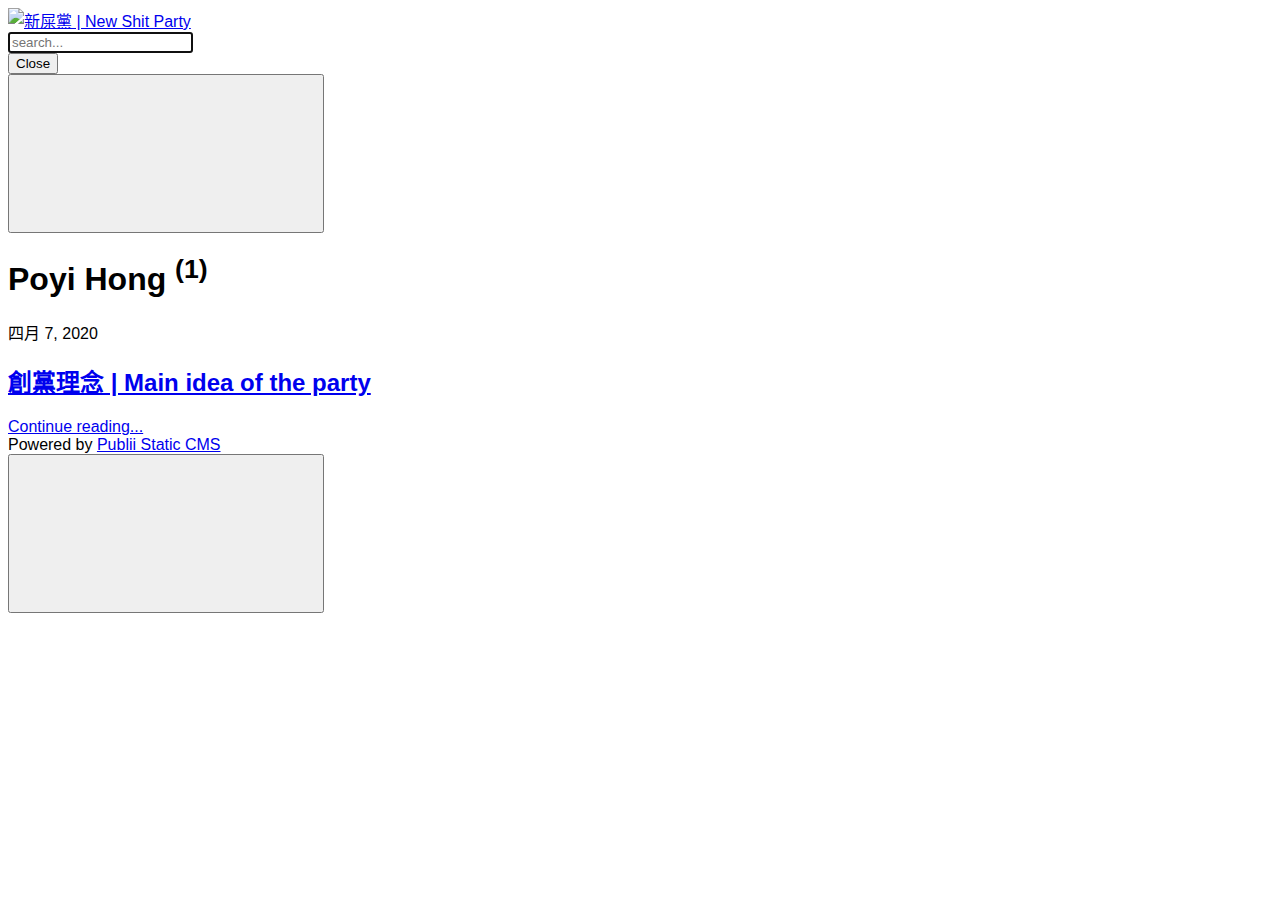
==== authors/poyi-hong/index.html @ dd7c100e "Updated from Publii" ====
<!DOCTYPE html><html lang="zh-tw"><head><meta charset="utf-8"><meta http-equiv="X-UA-Compatible" content="IE=edge"><meta name="viewport" content="width=device-width,initial-scale=1"><title>Author: Poyi Hong - 新屎黨 | New Shit Party</title><meta name="robots" content="noindex, follow"><meta name="generator" content="Publii Open-Source CMS for Static Site"><link rel="alternate" type="application/atom+xml" href="https://nsp.poyi.tk/feed.xml"><link rel="alternate" type="application/json" href="https://nsp.poyi.tk/feed.json"><meta property="og:title" content="Poyi Hong"><meta property="og:image" content="https://nsp.poyi.tk/media/website/1.0.png"><meta property="og:site_name" content="新屎黨 | New Shit Party"><meta property="og:description" content=""><meta property="og:url" content="https://nsp.poyi.tk/authors/poyi-hong/"><meta property="og:type" content="website"><link rel="preconnect" href="https://fonts.gstatic.com/" crossorigin><style>h1,h2,h3,h4,h5,h6,.btn,[type=button],[type=submit],button,.navbar .navbar__menu li,.navbar_mobile_sidebar .navbar__menu li,.feed__author,.post__tag,.post__share>a span,.post__nav-link>span,.footer{font-family:-apple-system,BlinkMacSystemFont,"Segoe UI",Roboto,Oxygen,Ubuntu,Cantarell,"Fira Sans","Droid Sans","Helvetica Neue",Arial,sans-serif,"Apple Color Emoji","Segoe UI Emoji","Segoe UI Symbol"}body,h1,.h1,blockquote,.search__input,.author__name,.author__info>p,.feed__item h2,.post__nav-link{font-family:-apple-system,BlinkMacSystemFont,"Segoe UI",Roboto,Oxygen,Ubuntu,Cantarell,"Fira Sans","Droid Sans","Helvetica Neue",Arial,sans-serif,"Apple Color Emoji","Segoe UI Emoji","Segoe UI Symbol"}</style><link rel="stylesheet" href="https://nsp.poyi.tk/assets/css/style.css?v=cc87cb8806c844f0646558fe70d5c5d1"><script type="application/ld+json">{"@context":"http://schema.org","@type":"Organization","name":"新屎黨 | New Shit Party","logo":"https://nsp.poyi.tk/media/website/1.0.png","url":"https://nsp.poyi.tk/"}</script><script src="https://nsp.poyi.tk/assets/js/ls.parent-fit.min.js?v=f8467455ea5c88e3e51a4f212d2632bd"></script><script async src="https://nsp.poyi.tk/assets/js/lazysizes.min.js?v=6a69d476c93de2b78a72acb259abccea"></script></head><body><div class="site-container"><header class="top" id="js-header"><a class="logo" href="https://nsp.poyi.tk/"><img src="https://nsp.poyi.tk/media/website/1.0.png" alt="新屎黨 | New Shit Party"></a><div class="search"><div class="search__overlay js-search-overlay"><div class="search__overlay-inner"><form action="https://nsp.poyi.tk/search.html" class="search__form"><input class="search__input js-search-input" type="search" name="q" placeholder="search..." autofocus="autofocus"></form><button class="search__close js-search-close" aria-label="Close">Close</button></div></div><button class="search__btn js-search-btn" aria-label="Search"><svg role="presentation" focusable="false"><use xlink:href="https://nsp.poyi.tk/assets/svg/svg-map.svg#search"/></svg></button></div></header><main><div class="hero"><header class="hero__content"><div class="wrapper"><h1>Poyi Hong <sup>(1)</sup></h1></div></header></div><div class="feed"><article class="feed__item"><header class="wrapper"><div class="feed__meta"><time datetime="2020-04-07T19:38" class="feed__date">四月 7, 2020</time></div><h2><a href="https://nsp.poyi.tk/chuang-dang-li-nian-or-main-idea-of-the-party.html" class="invert">創黨理念 | Main idea of the party</a></h2></header><div class="wrapper"><p></p><a href="https://nsp.poyi.tk/chuang-dang-li-nian-or-main-idea-of-the-party.html" class="readmore feed__readmore invert">Continue reading...</a></div></article></div></main><footer class="footer"><div class="footer__copyright">Powered by <a href="https://getpublii.com" target="_blank" rel="nofollow noopener noreferrer">Publii Static CMS</a></div><button class="footer__bttop js-footer__bttop" aria-label="Back to top"><svg><title>Back to top</title><use xlink:href="https://nsp.poyi.tk/assets/svg/svg-map.svg#toparrow"/></svg></button></footer></div><script>window.publiiThemeMenuConfig = {    
        mobileMenuMode: 'sidebar',
        animationSpeed: 300,
        submenuWidth: 'auto',
        doubleClickTime: 500,
        mobileMenuExpandableSubmenus: true, 
        relatedContainerForOverlayMenuSelector: '.top',
   };</script><script defer="defer" src="https://nsp.poyi.tk/assets/js/scripts.min.js?v=205f40927e4a45297a0b266e50ad78d5"></script><script>var lazyFeaturedImage=function lazyFeaturedImage(){var b=document.querySelectorAll(".hero__image-img");for(var a=0;a<b.length;a++){var c=b[a];c.addEventListener("lazyloaded",function(f){var d=f.target.parentNode;d.classList.add("hero__image--overlay")})}};lazyFeaturedImage();</script></body></html>
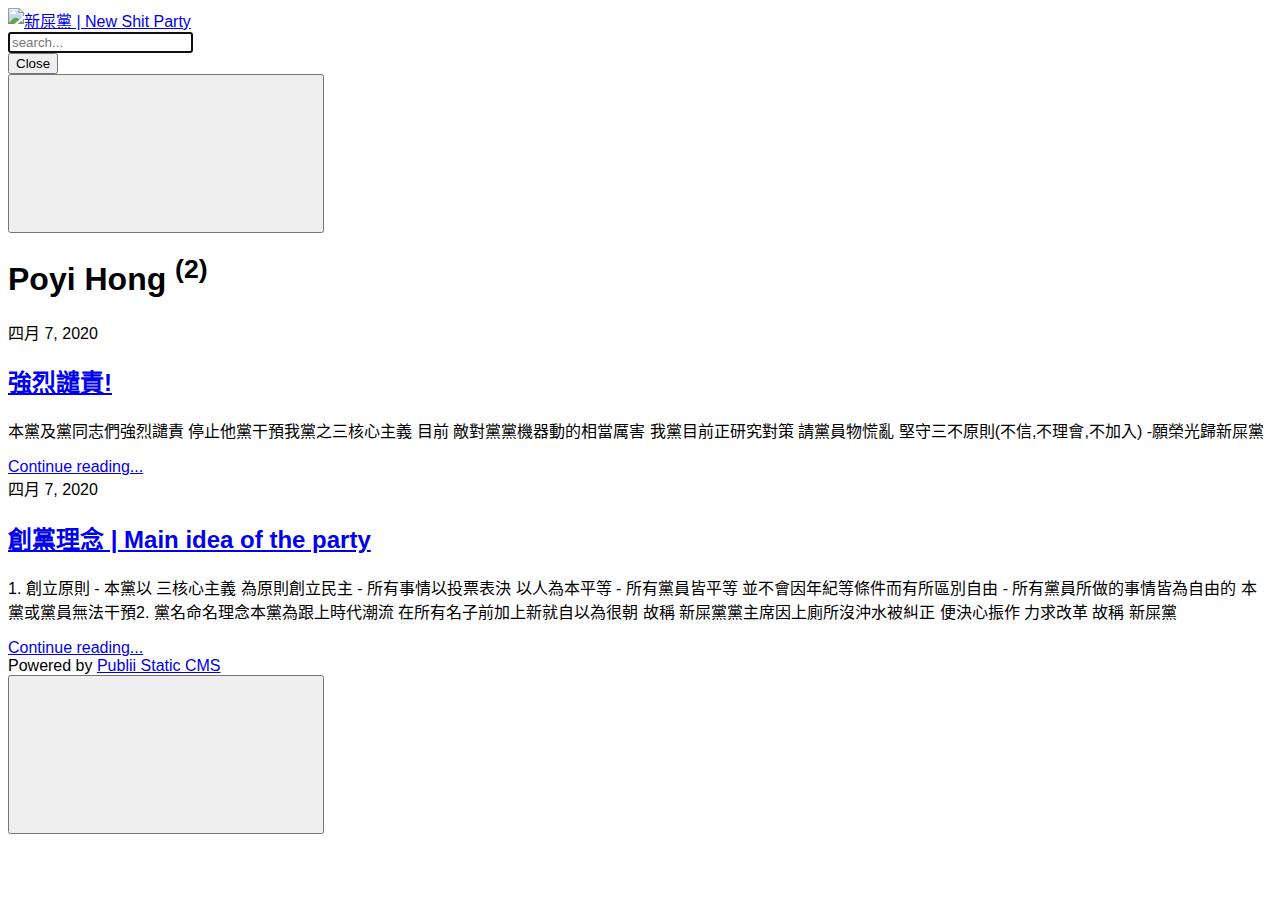
==== commit 9d8f7a5c: "Updated from Publii" ====
--- a/authors/poyi-hong/index.html
+++ b/authors/poyi-hong/index.html
@@ -1,4 +1,4 @@
-<!DOCTYPE html><html lang="zh-tw"><head><meta charset="utf-8"><meta http-equiv="X-UA-Compatible" content="IE=edge"><meta name="viewport" content="width=device-width,initial-scale=1"><title>Author: Poyi Hong - 新屎黨 | New Shit Party</title><meta name="robots" content="noindex, follow"><meta name="generator" content="Publii Open-Source CMS for Static Site"><link rel="alternate" type="application/atom+xml" href="https://nsp.poyi.tk/feed.xml"><link rel="alternate" type="application/json" href="https://nsp.poyi.tk/feed.json"><meta property="og:title" content="Poyi Hong"><meta property="og:image" content="https://nsp.poyi.tk/media/website/1.0.png"><meta property="og:site_name" content="新屎黨 | New Shit Party"><meta property="og:description" content=""><meta property="og:url" content="https://nsp.poyi.tk/authors/poyi-hong/"><meta property="og:type" content="website"><link rel="preconnect" href="https://fonts.gstatic.com/" crossorigin><style>h1,h2,h3,h4,h5,h6,.btn,[type=button],[type=submit],button,.navbar .navbar__menu li,.navbar_mobile_sidebar .navbar__menu li,.feed__author,.post__tag,.post__share>a span,.post__nav-link>span,.footer{font-family:-apple-system,BlinkMacSystemFont,"Segoe UI",Roboto,Oxygen,Ubuntu,Cantarell,"Fira Sans","Droid Sans","Helvetica Neue",Arial,sans-serif,"Apple Color Emoji","Segoe UI Emoji","Segoe UI Symbol"}body,h1,.h1,blockquote,.search__input,.author__name,.author__info>p,.feed__item h2,.post__nav-link{font-family:-apple-system,BlinkMacSystemFont,"Segoe UI",Roboto,Oxygen,Ubuntu,Cantarell,"Fira Sans","Droid Sans","Helvetica Neue",Arial,sans-serif,"Apple Color Emoji","Segoe UI Emoji","Segoe UI Symbol"}</style><link rel="stylesheet" href="https://nsp.poyi.tk/assets/css/style.css?v=cc87cb8806c844f0646558fe70d5c5d1"><script type="application/ld+json">{"@context":"http://schema.org","@type":"Organization","name":"新屎黨 | New Shit Party","logo":"https://nsp.poyi.tk/media/website/1.0.png","url":"https://nsp.poyi.tk/"}</script><script src="https://nsp.poyi.tk/assets/js/ls.parent-fit.min.js?v=f8467455ea5c88e3e51a4f212d2632bd"></script><script async src="https://nsp.poyi.tk/assets/js/lazysizes.min.js?v=6a69d476c93de2b78a72acb259abccea"></script></head><body><div class="site-container"><header class="top" id="js-header"><a class="logo" href="https://nsp.poyi.tk/"><img src="https://nsp.poyi.tk/media/website/1.0.png" alt="新屎黨 | New Shit Party"></a><div class="search"><div class="search__overlay js-search-overlay"><div class="search__overlay-inner"><form action="https://nsp.poyi.tk/search.html" class="search__form"><input class="search__input js-search-input" type="search" name="q" placeholder="search..." autofocus="autofocus"></form><button class="search__close js-search-close" aria-label="Close">Close</button></div></div><button class="search__btn js-search-btn" aria-label="Search"><svg role="presentation" focusable="false"><use xlink:href="https://nsp.poyi.tk/assets/svg/svg-map.svg#search"/></svg></button></div></header><main><div class="hero"><header class="hero__content"><div class="wrapper"><h1>Poyi Hong <sup>(1)</sup></h1></div></header></div><div class="feed"><article class="feed__item"><header class="wrapper"><div class="feed__meta"><time datetime="2020-04-07T19:38" class="feed__date">四月 7, 2020</time></div><h2><a href="https://nsp.poyi.tk/chuang-dang-li-nian-or-main-idea-of-the-party.html" class="invert">創黨理念 | Main idea of the party</a></h2></header><div class="wrapper"><p></p><a href="https://nsp.poyi.tk/chuang-dang-li-nian-or-main-idea-of-the-party.html" class="readmore feed__readmore invert">Continue reading...</a></div></article></div></main><footer class="footer"><div class="footer__copyright">Powered by <a href="https://getpublii.com" target="_blank" rel="nofollow noopener noreferrer">Publii Static CMS</a></div><button class="footer__bttop js-footer__bttop" aria-label="Back to top"><svg><title>Back to top</title><use xlink:href="https://nsp.poyi.tk/assets/svg/svg-map.svg#toparrow"/></svg></button></footer></div><script>window.publiiThemeMenuConfig = {    
+<!DOCTYPE html><html lang="zh-tw"><head><meta charset="utf-8"><meta http-equiv="X-UA-Compatible" content="IE=edge"><meta name="viewport" content="width=device-width,initial-scale=1"><title>Author: Poyi Hong - 新屎黨 | New Shit Party</title><meta name="robots" content="noindex, follow"><meta name="generator" content="Publii Open-Source CMS for Static Site"><link rel="alternate" type="application/atom+xml" href="https://nsp.poyi.tk/feed.xml"><link rel="alternate" type="application/json" href="https://nsp.poyi.tk/feed.json"><meta property="og:title" content="Poyi Hong"><meta property="og:image" content="https://nsp.poyi.tk/media/website/1.1.png"><meta property="og:site_name" content="新屎黨 | New Shit Party"><meta property="og:description" content=""><meta property="og:url" content="https://nsp.poyi.tk/authors/poyi-hong/"><meta property="og:type" content="website"><link rel="preconnect" href="https://fonts.gstatic.com/" crossorigin><style>h1,h2,h3,h4,h5,h6,.btn,[type=button],[type=submit],button,.navbar .navbar__menu li,.navbar_mobile_sidebar .navbar__menu li,.feed__author,.post__tag,.post__share>a span,.post__nav-link>span,.footer{font-family:-apple-system,BlinkMacSystemFont,"Segoe UI",Roboto,Oxygen,Ubuntu,Cantarell,"Fira Sans","Droid Sans","Helvetica Neue",Arial,sans-serif,"Apple Color Emoji","Segoe UI Emoji","Segoe UI Symbol"}body,h1,.h1,blockquote,.search__input,.author__name,.author__info>p,.feed__item h2,.post__nav-link{font-family:-apple-system,BlinkMacSystemFont,"Segoe UI",Roboto,Oxygen,Ubuntu,Cantarell,"Fira Sans","Droid Sans","Helvetica Neue",Arial,sans-serif,"Apple Color Emoji","Segoe UI Emoji","Segoe UI Symbol"}</style><link rel="stylesheet" href="https://nsp.poyi.tk/assets/css/style.css?v=cc87cb8806c844f0646558fe70d5c5d1"><script type="application/ld+json">{"@context":"http://schema.org","@type":"Organization","name":"新屎黨 | New Shit Party","logo":"https://nsp.poyi.tk/media/website/1.1.png","url":"https://nsp.poyi.tk/"}</script><script src="https://nsp.poyi.tk/assets/js/ls.parent-fit.min.js?v=f8467455ea5c88e3e51a4f212d2632bd"></script><script async src="https://nsp.poyi.tk/assets/js/lazysizes.min.js?v=6a69d476c93de2b78a72acb259abccea"></script></head><body><div class="site-container"><header class="top" id="js-header"><a class="logo" href="https://nsp.poyi.tk/"><img src="https://nsp.poyi.tk/media/website/1.1.png" alt="新屎黨 | New Shit Party"></a><div class="search"><div class="search__overlay js-search-overlay"><div class="search__overlay-inner"><form action="https://nsp.poyi.tk/search.html" class="search__form"><input class="search__input js-search-input" type="search" name="q" placeholder="search..." autofocus="autofocus"></form><button class="search__close js-search-close" aria-label="Close">Close</button></div></div><button class="search__btn js-search-btn" aria-label="Search"><svg role="presentation" focusable="false"><use xlink:href="https://nsp.poyi.tk/assets/svg/svg-map.svg#search"/></svg></button></div></header><main><div class="hero"><header class="hero__content"><div class="wrapper"><h1>Poyi Hong <sup>(2)</sup></h1></div></header></div><div class="feed"><article class="feed__item"><header class="wrapper"><div class="feed__meta"><time datetime="2020-04-07T20:51" class="feed__date">四月 7, 2020</time></div><h2><a href="https://nsp.poyi.tk/qiang-lie.html" class="invert">強烈譴責!</a></h2></header><div class="wrapper"><p>本黨及黨同志們強烈譴責 停止他黨干預我黨之三核心主義 目前 敵對黨黨機器動的相當厲害 我黨目前正研究對策 請黨員物慌亂 堅守三不原則(不信,不理會,不加入) -願榮光歸新屎黨</p><a href="https://nsp.poyi.tk/qiang-lie.html" class="readmore feed__readmore invert">Continue reading...</a></div></article><article class="feed__item"><header class="wrapper"><div class="feed__meta"><time datetime="2020-04-07T19:38" class="feed__date">四月 7, 2020</time></div><h2><a href="https://nsp.poyi.tk/chuang-dang-li-nian-or-main-idea-of-the-party.html" class="invert">創黨理念 | Main idea of the party</a></h2></header><div class="wrapper"><p>1. 創立原則 - 本黨以 三核心主義 為原則創立民主 - 所有事情以投票表決 以人為本平等 - 所有黨員皆平等 並不會因年紀等條件而有所區別自由 - 所有黨員所做的事情皆為自由的 本黨或黨員無法干預2. 黨名命名理念本黨為跟上時代潮流 在所有名子前加上新就自以為很朝 故稱 新屎黨黨主席因上廁所沒沖水被糾正 便決心振作 力求改革 故稱 新屎黨</p><a href="https://nsp.poyi.tk/chuang-dang-li-nian-or-main-idea-of-the-party.html" class="readmore feed__readmore invert">Continue reading...</a></div></article></div></main><footer class="footer"><div class="footer__copyright">Powered by <a href="https://getpublii.com" target="_blank" rel="nofollow noopener noreferrer">Publii Static CMS</a></div><button class="footer__bttop js-footer__bttop" aria-label="Back to top"><svg><title>Back to top</title><use xlink:href="https://nsp.poyi.tk/assets/svg/svg-map.svg#toparrow"/></svg></button></footer></div><script>window.publiiThemeMenuConfig = {    
         mobileMenuMode: 'sidebar',
         animationSpeed: 300,
         submenuWidth: 'auto',
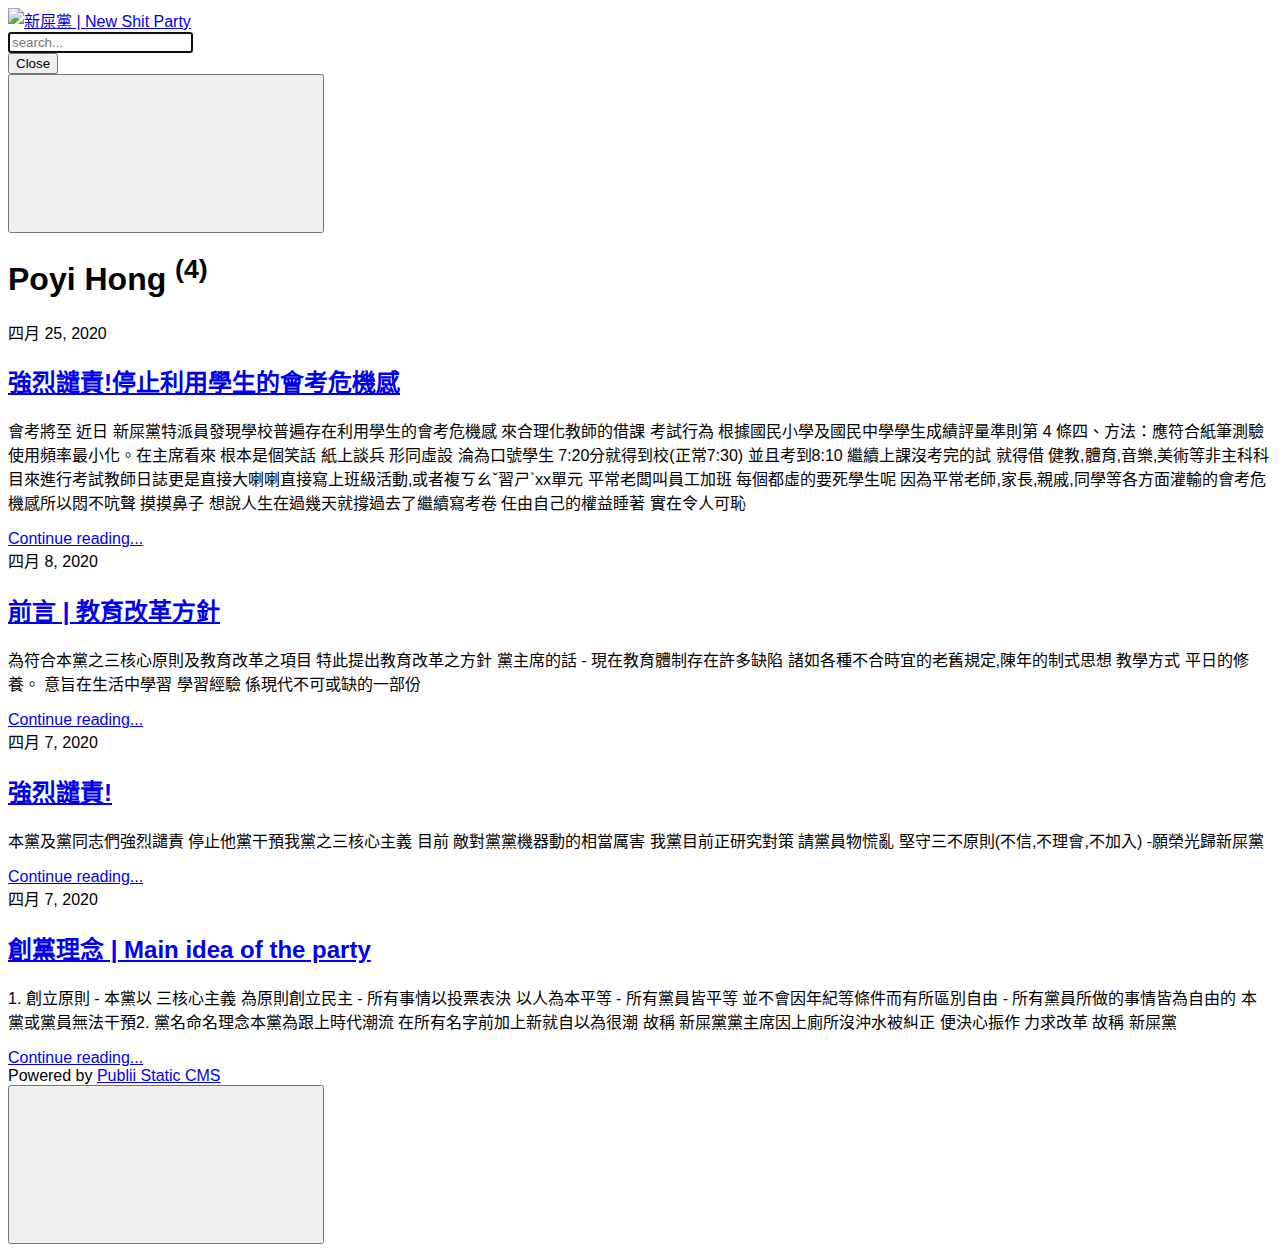
==== commit 8d4c7b35: "Updated from Publii" ====
--- a/authors/poyi-hong/index.html
+++ b/authors/poyi-hong/index.html
@@ -1,4 +1,4 @@
-<!DOCTYPE html><html lang="zh-tw"><head><meta charset="utf-8"><meta http-equiv="X-UA-Compatible" content="IE=edge"><meta name="viewport" content="width=device-width,initial-scale=1"><title>Author: Poyi Hong - 新屎黨 | New Shit Party</title><meta name="robots" content="noindex, follow"><meta name="generator" content="Publii Open-Source CMS for Static Site"><link rel="alternate" type="application/atom+xml" href="https://nsp.poyi.tk/feed.xml"><link rel="alternate" type="application/json" href="https://nsp.poyi.tk/feed.json"><meta property="og:title" content="Poyi Hong"><meta property="og:image" content="https://nsp.poyi.tk/media/website/1.1.png"><meta property="og:site_name" content="新屎黨 | New Shit Party"><meta property="og:description" content=""><meta property="og:url" content="https://nsp.poyi.tk/authors/poyi-hong/"><meta property="og:type" content="website"><link rel="preconnect" href="https://fonts.gstatic.com/" crossorigin><style>h1,h2,h3,h4,h5,h6,.btn,[type=button],[type=submit],button,.navbar .navbar__menu li,.navbar_mobile_sidebar .navbar__menu li,.feed__author,.post__tag,.post__share>a span,.post__nav-link>span,.footer{font-family:-apple-system,BlinkMacSystemFont,"Segoe UI",Roboto,Oxygen,Ubuntu,Cantarell,"Fira Sans","Droid Sans","Helvetica Neue",Arial,sans-serif,"Apple Color Emoji","Segoe UI Emoji","Segoe UI Symbol"}body,h1,.h1,blockquote,.search__input,.author__name,.author__info>p,.feed__item h2,.post__nav-link{font-family:-apple-system,BlinkMacSystemFont,"Segoe UI",Roboto,Oxygen,Ubuntu,Cantarell,"Fira Sans","Droid Sans","Helvetica Neue",Arial,sans-serif,"Apple Color Emoji","Segoe UI Emoji","Segoe UI Symbol"}</style><link rel="stylesheet" href="https://nsp.poyi.tk/assets/css/style.css?v=cc87cb8806c844f0646558fe70d5c5d1"><script type="application/ld+json">{"@context":"http://schema.org","@type":"Organization","name":"新屎黨 | New Shit Party","logo":"https://nsp.poyi.tk/media/website/1.1.png","url":"https://nsp.poyi.tk/"}</script><script src="https://nsp.poyi.tk/assets/js/ls.parent-fit.min.js?v=f8467455ea5c88e3e51a4f212d2632bd"></script><script async src="https://nsp.poyi.tk/assets/js/lazysizes.min.js?v=6a69d476c93de2b78a72acb259abccea"></script></head><body><div class="site-container"><header class="top" id="js-header"><a class="logo" href="https://nsp.poyi.tk/"><img src="https://nsp.poyi.tk/media/website/1.1.png" alt="新屎黨 | New Shit Party"></a><div class="search"><div class="search__overlay js-search-overlay"><div class="search__overlay-inner"><form action="https://nsp.poyi.tk/search.html" class="search__form"><input class="search__input js-search-input" type="search" name="q" placeholder="search..." autofocus="autofocus"></form><button class="search__close js-search-close" aria-label="Close">Close</button></div></div><button class="search__btn js-search-btn" aria-label="Search"><svg role="presentation" focusable="false"><use xlink:href="https://nsp.poyi.tk/assets/svg/svg-map.svg#search"/></svg></button></div></header><main><div class="hero"><header class="hero__content"><div class="wrapper"><h1>Poyi Hong <sup>(2)</sup></h1></div></header></div><div class="feed"><article class="feed__item"><header class="wrapper"><div class="feed__meta"><time datetime="2020-04-07T20:51" class="feed__date">四月 7, 2020</time></div><h2><a href="https://nsp.poyi.tk/qiang-lie.html" class="invert">強烈譴責!</a></h2></header><div class="wrapper"><p>本黨及黨同志們強烈譴責 停止他黨干預我黨之三核心主義 目前 敵對黨黨機器動的相當厲害 我黨目前正研究對策 請黨員物慌亂 堅守三不原則(不信,不理會,不加入) -願榮光歸新屎黨</p><a href="https://nsp.poyi.tk/qiang-lie.html" class="readmore feed__readmore invert">Continue reading...</a></div></article><article class="feed__item"><header class="wrapper"><div class="feed__meta"><time datetime="2020-04-07T19:38" class="feed__date">四月 7, 2020</time></div><h2><a href="https://nsp.poyi.tk/chuang-dang-li-nian-or-main-idea-of-the-party.html" class="invert">創黨理念 | Main idea of the party</a></h2></header><div class="wrapper"><p>1. 創立原則 - 本黨以 三核心主義 為原則創立民主 - 所有事情以投票表決 以人為本平等 - 所有黨員皆平等 並不會因年紀等條件而有所區別自由 - 所有黨員所做的事情皆為自由的 本黨或黨員無法干預2. 黨名命名理念本黨為跟上時代潮流 在所有名子前加上新就自以為很朝 故稱 新屎黨黨主席因上廁所沒沖水被糾正 便決心振作 力求改革 故稱 新屎黨</p><a href="https://nsp.poyi.tk/chuang-dang-li-nian-or-main-idea-of-the-party.html" class="readmore feed__readmore invert">Continue reading...</a></div></article></div></main><footer class="footer"><div class="footer__copyright">Powered by <a href="https://getpublii.com" target="_blank" rel="nofollow noopener noreferrer">Publii Static CMS</a></div><button class="footer__bttop js-footer__bttop" aria-label="Back to top"><svg><title>Back to top</title><use xlink:href="https://nsp.poyi.tk/assets/svg/svg-map.svg#toparrow"/></svg></button></footer></div><script>window.publiiThemeMenuConfig = {    
+<!DOCTYPE html><html lang="zh-tw"><head><meta charset="utf-8"><meta http-equiv="X-UA-Compatible" content="IE=edge"><meta name="viewport" content="width=device-width,initial-scale=1"><title>Author: Poyi Hong - 新屎黨 | New Shit Party</title><meta name="robots" content="noindex, follow"><meta name="generator" content="Publii Open-Source CMS for Static Site"><link rel="alternate" type="application/atom+xml" href="https://nsp.poyi.tk/feed.xml"><link rel="alternate" type="application/json" href="https://nsp.poyi.tk/feed.json"><meta property="og:title" content="Poyi Hong"><meta property="og:image" content="https://nsp.poyi.tk/media/website/1.1.png"><meta property="og:site_name" content="新屎黨 | New Shit Party"><meta property="og:description" content=""><meta property="og:url" content="https://nsp.poyi.tk/authors/poyi-hong/"><meta property="og:type" content="website"><link rel="preconnect" href="https://fonts.gstatic.com/" crossorigin><style>h1,h2,h3,h4,h5,h6,.btn,[type=button],[type=submit],button,.navbar .navbar__menu li,.navbar_mobile_sidebar .navbar__menu li,.feed__author,.post__tag,.post__share>a span,.post__nav-link>span,.footer{font-family:-apple-system,BlinkMacSystemFont,"Segoe UI",Roboto,Oxygen,Ubuntu,Cantarell,"Fira Sans","Droid Sans","Helvetica Neue",Arial,sans-serif,"Apple Color Emoji","Segoe UI Emoji","Segoe UI Symbol"}body,h1,.h1,blockquote,.search__input,.author__name,.author__info>p,.feed__item h2,.post__nav-link{font-family:-apple-system,BlinkMacSystemFont,"Segoe UI",Roboto,Oxygen,Ubuntu,Cantarell,"Fira Sans","Droid Sans","Helvetica Neue",Arial,sans-serif,"Apple Color Emoji","Segoe UI Emoji","Segoe UI Symbol"}</style><link rel="stylesheet" href="https://nsp.poyi.tk/assets/css/style.css?v=bb040058233d5776d7ce2a7c312a32df"><script type="application/ld+json">{"@context":"http://schema.org","@type":"Organization","name":"新屎黨 | New Shit Party","logo":"https://nsp.poyi.tk/media/website/1.1.png","url":"https://nsp.poyi.tk/"}</script><script src="https://nsp.poyi.tk/assets/js/ls.parent-fit.min.js?v=f8467455ea5c88e3e51a4f212d2632bd"></script><script async src="https://nsp.poyi.tk/assets/js/lazysizes.min.js?v=6a69d476c93de2b78a72acb259abccea"></script></head><body><div class="site-container"><header class="top" id="js-header"><a class="logo" href="https://nsp.poyi.tk/"><img src="https://nsp.poyi.tk/media/website/1.1.png" alt="新屎黨 | New Shit Party"></a><div class="search"><div class="search__overlay js-search-overlay"><div class="search__overlay-inner"><form action="https://nsp.poyi.tk/search.html" class="search__form"><input class="search__input js-search-input" type="search" name="q" placeholder="search..." autofocus="autofocus"></form><button class="search__close js-search-close" aria-label="Close">Close</button></div></div><button class="search__btn js-search-btn" aria-label="Search"><svg role="presentation" focusable="false"><use xlink:href="https://nsp.poyi.tk/assets/svg/svg-map.svg#search"/></svg></button></div></header><main><div class="hero"><header class="hero__content"><div class="wrapper"><h1>Poyi Hong <sup>(4)</sup></h1></div></header></div><div class="feed"><article class="feed__item"><header class="wrapper"><div class="feed__meta"><time datetime="2020-04-25T19:47" class="feed__date">四月 25, 2020</time></div><h2><a href="https://nsp.poyi.tk/qiang-lie-qian-ze-ting-zhi-li-yong-xue-sheng-de-hui-kao.html" class="invert">強烈譴責!停止利用學生的會考危機感</a></h2></header><div class="wrapper"><p>會考將至 近日 新屎黨特派員發現學校普遍存在利用學生的會考危機感 來合理化教師的借課 考試行為 根據國民小學及國民中學學生成績評量準則第 4 條四、方法：應符合紙筆測驗使用頻率最小化。在主席看來 根本是個笑話 紙上談兵 形同虛設 淪為口號學生 7:20分就得到校(正常7:30) 並且考到8:10 繼續上課沒考完的試 就得借 健教,體育,音樂,美術等非主科科目來進行考試教師日誌更是直接大喇喇直接寫上班級活動,或者複ㄎㄠˇ習ㄕˋxx單元 平常老闆叫員工加班 每個都虛的要死學生呢 因為平常老師,家長,親戚,同學等各方面灌輸的會考危機感所以悶不吭聲 摸摸鼻子 想說人生在過幾天就撐過去了繼續寫考卷 任由自己的權益睡著 實在令人可恥 </p><a href="https://nsp.poyi.tk/qiang-lie-qian-ze-ting-zhi-li-yong-xue-sheng-de-hui-kao.html" class="readmore feed__readmore invert">Continue reading...</a></div></article><article class="feed__item"><header class="wrapper"><div class="feed__meta"><time datetime="2020-04-08T21:00" class="feed__date">四月 8, 2020</time></div><h2><a href="https://nsp.poyi.tk/jiao-yu-gai-ge-fang-zhen.html" class="invert">前言 | 教育改革方針</a></h2></header><div class="wrapper"><p>為符合本黨之三核心原則及教育改革之項目 特此提出教育改革之方針 黨主席的話 - 現在教育體制存在許多缺陷 諸如各種不合時宜的老舊規定,陳年的制式思想 教學方式 平日的修養。 意旨在生活中學習 學習經驗 係現代不可或缺的一部份 </p><a href="https://nsp.poyi.tk/jiao-yu-gai-ge-fang-zhen.html" class="readmore feed__readmore invert">Continue reading...</a></div></article><article class="feed__item"><header class="wrapper"><div class="feed__meta"><time datetime="2020-04-07T20:51" class="feed__date">四月 7, 2020</time></div><h2><a href="https://nsp.poyi.tk/qiang-lie.html" class="invert">強烈譴責!</a></h2></header><div class="wrapper"><p>本黨及黨同志們強烈譴責 停止他黨干預我黨之三核心主義 目前 敵對黨黨機器動的相當厲害 我黨目前正研究對策 請黨員物慌亂 堅守三不原則(不信,不理會,不加入) -願榮光歸新屎黨</p><a href="https://nsp.poyi.tk/qiang-lie.html" class="readmore feed__readmore invert">Continue reading...</a></div></article><article class="feed__item"><header class="wrapper"><div class="feed__meta"><time datetime="2020-04-07T19:38" class="feed__date">四月 7, 2020</time></div><h2><a href="https://nsp.poyi.tk/chuang-dang-li-nian-or-main-idea-of-the-party.html" class="invert">創黨理念 | Main idea of the party</a></h2></header><div class="wrapper"><p>1. 創立原則 - 本黨以 三核心主義 為原則創立民主 - 所有事情以投票表決 以人為本平等 - 所有黨員皆平等 並不會因年紀等條件而有所區別自由 - 所有黨員所做的事情皆為自由的 本黨或黨員無法干預2. 黨名命名理念本黨為跟上時代潮流 在所有名字前加上新就自以為很潮 故稱 新屎黨黨主席因上廁所沒沖水被糾正 便決心振作 力求改革 故稱 新屎黨</p><a href="https://nsp.poyi.tk/chuang-dang-li-nian-or-main-idea-of-the-party.html" class="readmore feed__readmore invert">Continue reading...</a></div></article></div></main><footer class="footer"><div class="footer__copyright">Powered by <a href="https://getpublii.com" target="_blank" rel="nofollow noopener noreferrer">Publii Static CMS</a></div><button class="footer__bttop js-footer__bttop" aria-label="Back to top"><svg><title>Back to top</title><use xlink:href="https://nsp.poyi.tk/assets/svg/svg-map.svg#toparrow"/></svg></button></footer></div><script>window.publiiThemeMenuConfig = {    
         mobileMenuMode: 'sidebar',
         animationSpeed: 300,
         submenuWidth: 'auto',
